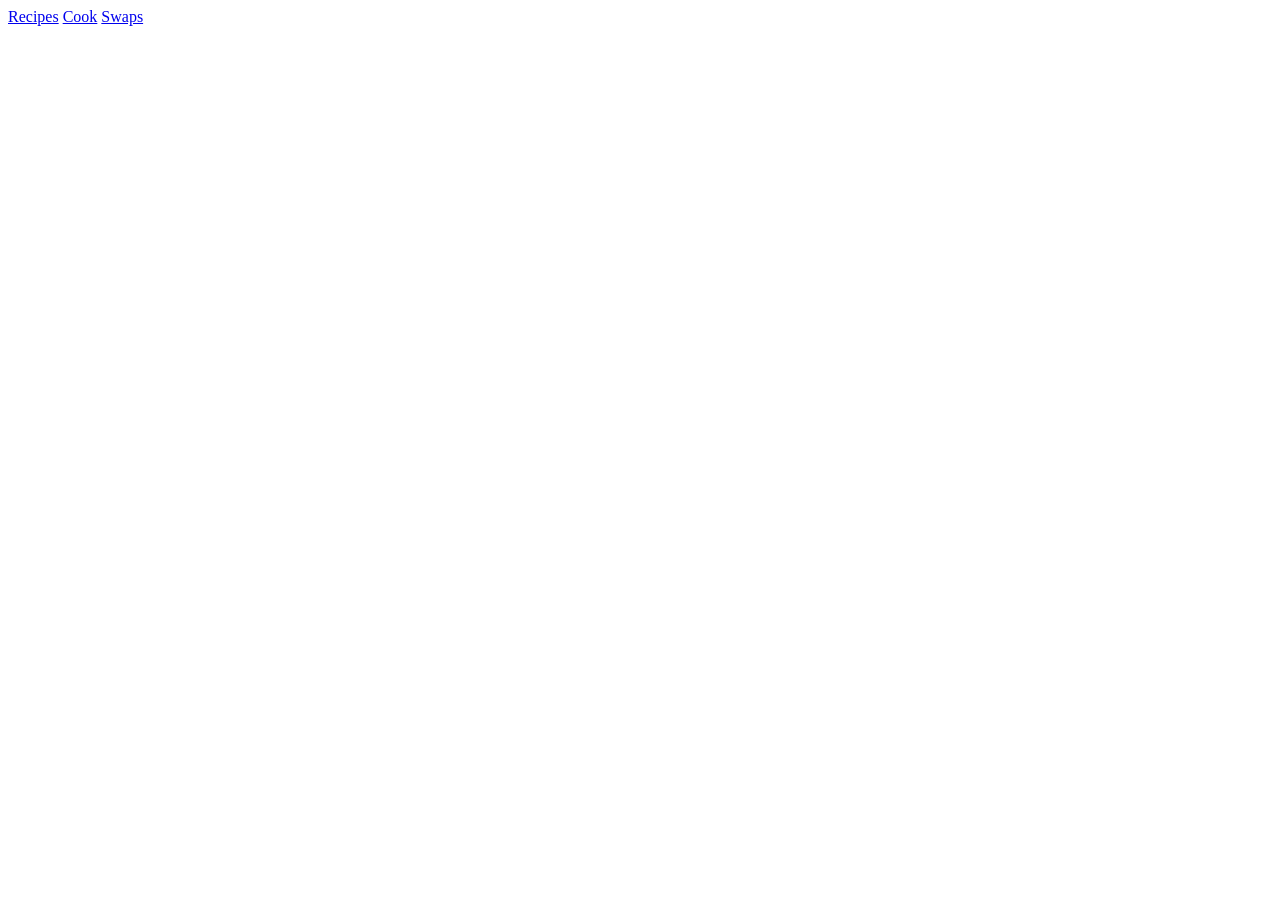
==== src/web/index.html @ 8b9c98c8 "Kitchen website: read recipes, cook and swap from the iPhone and iPad `recipe-saver serve` runs a re" ====
<!doctype html>
<html lang="en">
<head>
  <meta charset="utf-8">
  <meta name="viewport" content="width=device-width, initial-scale=1, viewport-fit=cover">
  <title>Recipes</title>
  <meta name="theme-color" content="#f7f3ec" media="(prefers-color-scheme: light)">
  <meta name="theme-color" content="#1c1a17" media="(prefers-color-scheme: dark)">
  <meta name="apple-mobile-web-app-capable" content="yes">
  <meta name="apple-mobile-web-app-status-bar-style" content="default">
  <meta name="apple-mobile-web-app-title" content="Recipes">
  <link rel="manifest" href="/manifest.webmanifest">
  <link rel="icon" href="/icon.svg" type="image/svg+xml">
  <link rel="apple-touch-icon" href="/icon-512.png">
  <link rel="stylesheet" href="/app.css">
</head>
<body>
  <header class="bar">
    <nav>
      <a href="#/" data-nav="recipes">Recipes</a>
      <a href="#/cook" data-nav="cook">Cook</a>
      <a href="#/swap" data-nav="swap">Swaps</a>
    </nav>
  </header>
  <div id="offline" class="offline" hidden></div>
  <main id="view"></main>
  <script src="/app.js"></script>
</body>
</html>
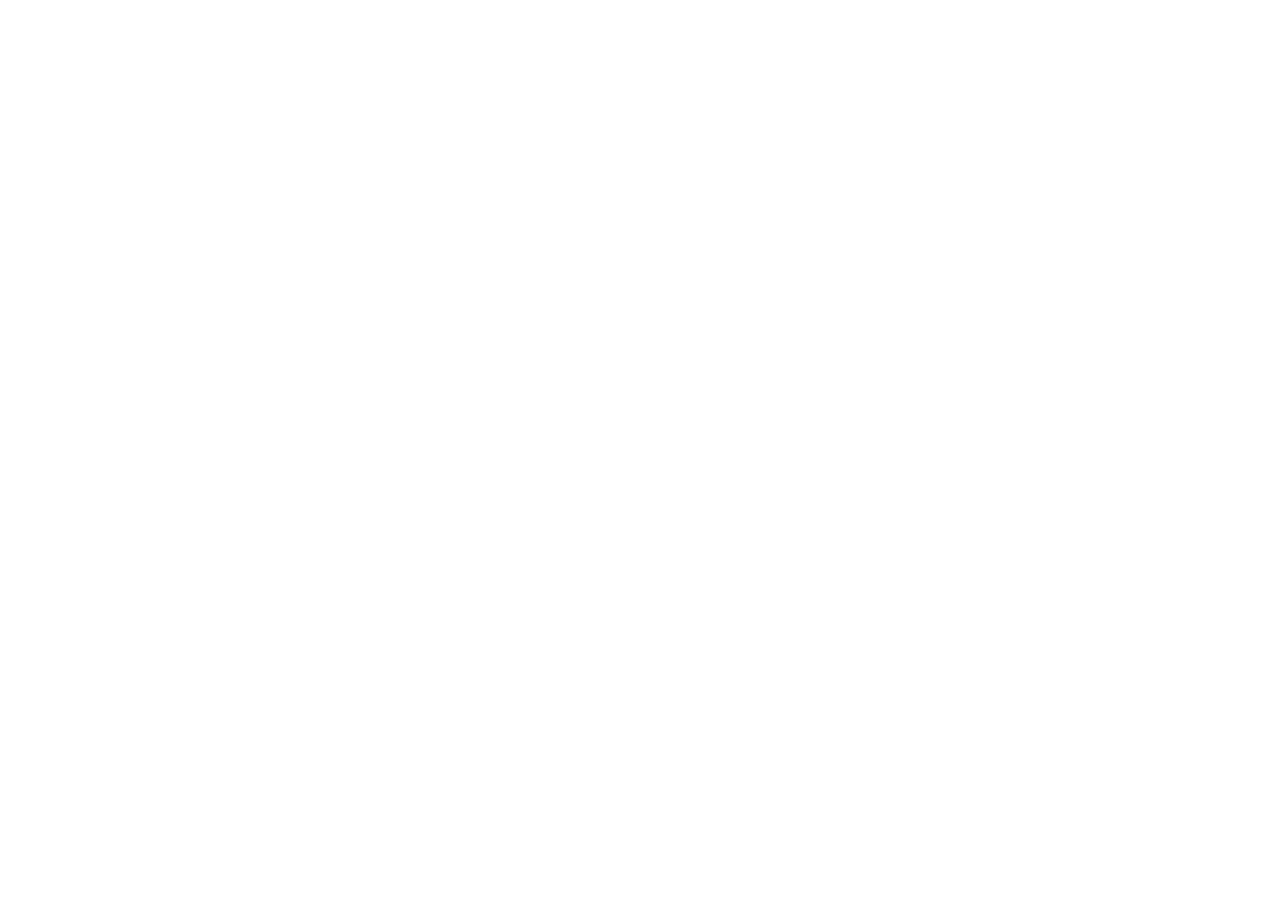
==== commit 6f0a8ba8: "Website version of the app via Tailscale" ====
--- a/src/web/index.html
+++ b/src/web/index.html
@@ -4,26 +4,17 @@
   <meta charset="utf-8">
   <meta name="viewport" content="width=device-width, initial-scale=1, viewport-fit=cover">
   <title>Recipes</title>
-  <meta name="theme-color" content="#f7f3ec" media="(prefers-color-scheme: light)">
-  <meta name="theme-color" content="#1c1a17" media="(prefers-color-scheme: dark)">
+  <meta name="theme-color" content="#000000">
   <meta name="apple-mobile-web-app-capable" content="yes">
-  <meta name="apple-mobile-web-app-status-bar-style" content="default">
+  <meta name="apple-mobile-web-app-status-bar-style" content="black">
   <meta name="apple-mobile-web-app-title" content="Recipes">
   <link rel="manifest" href="/manifest.webmanifest">
-  <link rel="icon" href="/icon.svg" type="image/svg+xml">
-  <link rel="apple-touch-icon" href="/icon-512.png">
+  <link rel="icon" href="/icon.png" type="image/png">
+  <link rel="apple-touch-icon" href="/icon.png">
   <link rel="stylesheet" href="/app.css">
 </head>
-<body>
-  <header class="bar">
-    <nav>
-      <a href="#/" data-nav="recipes">Recipes</a>
-      <a href="#/cook" data-nav="cook">Cook</a>
-      <a href="#/swap" data-nav="swap">Swaps</a>
-    </nav>
-  </header>
-  <div id="offline" class="offline" hidden></div>
-  <main id="view"></main>
-  <script src="/app.js"></script>
+<body class="shell">
+  <div id="frames" class="frames"></div>
+  <script src="/shell.js"></script>
 </body>
 </html>
